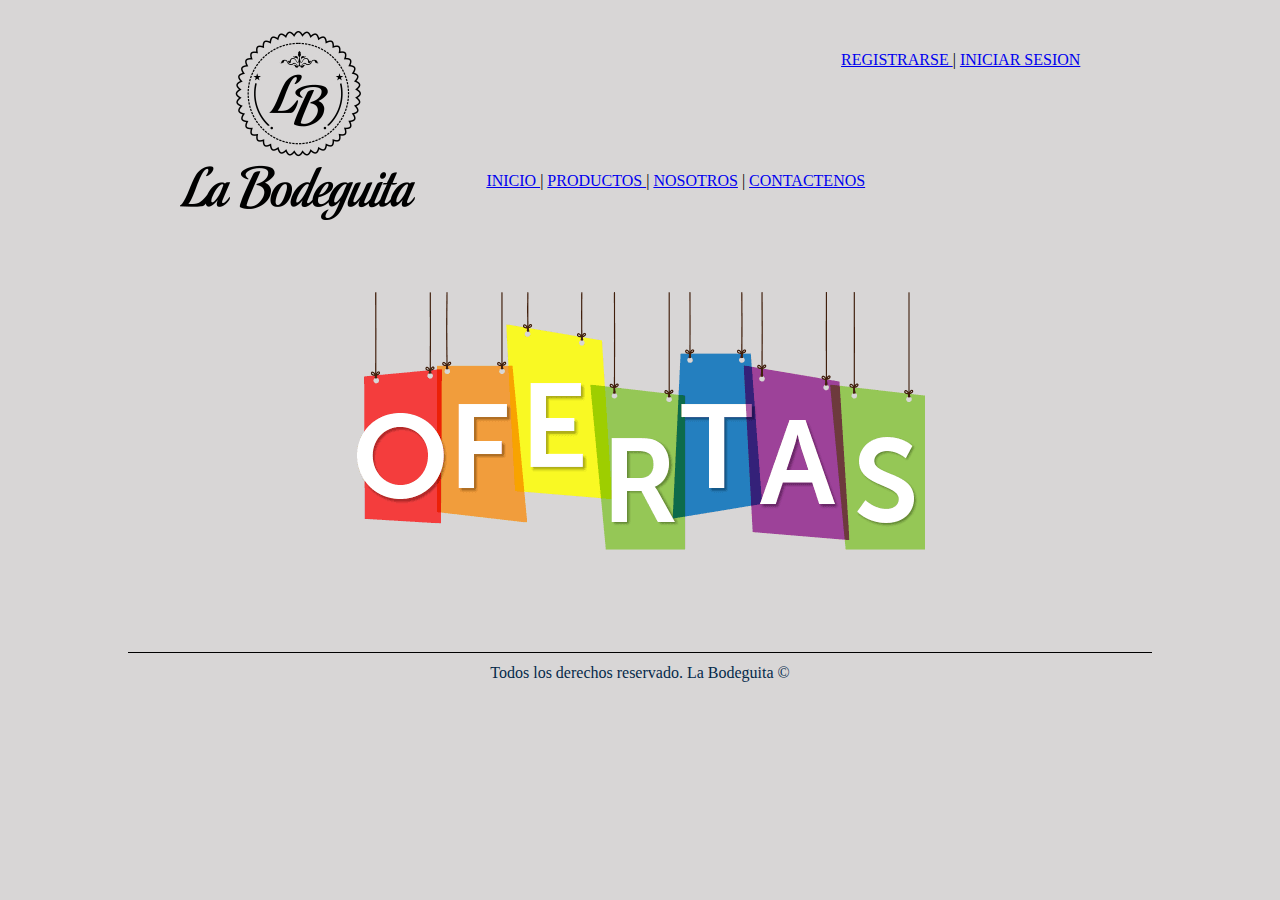
==== index.html @ 052c5d33 "primera" ====
<!DOCTYPE>
<html>
	<head>
	<title>LA BODEGUITA</title>
		<link href="estilo.css" rel="StyleSheet">
	</head>
	<body>
		<head>
			<div id="logo">
				<img src="img/logo.png" />
			</div>
			<div id="menu"> 
				<a href="REGISTRARSE.html"/> REGISTRARSE </a>             |			                                
				<a href="INICIARSESION.html"/> INICIAR SESION </a>
			</div>
		</head>
		<nav>
			<a href="INICIO.html"> INICIO	</a> |	
			<a href="PRODUCTOS.html">PRODUCTOS	</a> |		
			<a href="NOSOTROS.html">NOSOTROS</a> |
			<a href="CONTACTENOS.html">CONTACTENOS</a>
		</nav>
		<section>
			<div id="ofertas">
				<img src="img/ofertas.png" />
			</div>
		</section>
		
		<footer>
			Todos los derechos reservado. La Bodeguita ©</footer>
	</body>
</html>
---- estilo.css ----
body{
	background: #D8D6D6;
	margin: 0 auto;
	width: 80%;
 }
  header{
	 
 }
  #logo{
	float: left;
	 padding-top: 3%;
	 margin-left: 5%;
 }
 #menu{
	text-align: right;
	margin-right: 7%;

	padding-top: 5%;
 }
 nav{
	 padding-top: 10%;
	 padding-left: 35%;
 }
 
 #ofertas{
	 padding-top: 10%;
	 text-align: center;
 }

 

 footer{
	 margin-top: 10%;
	 text-align: center;
	padding-top: 1%;
	 border-top: 1px solid #000;
	 color: #052A4A;
 }
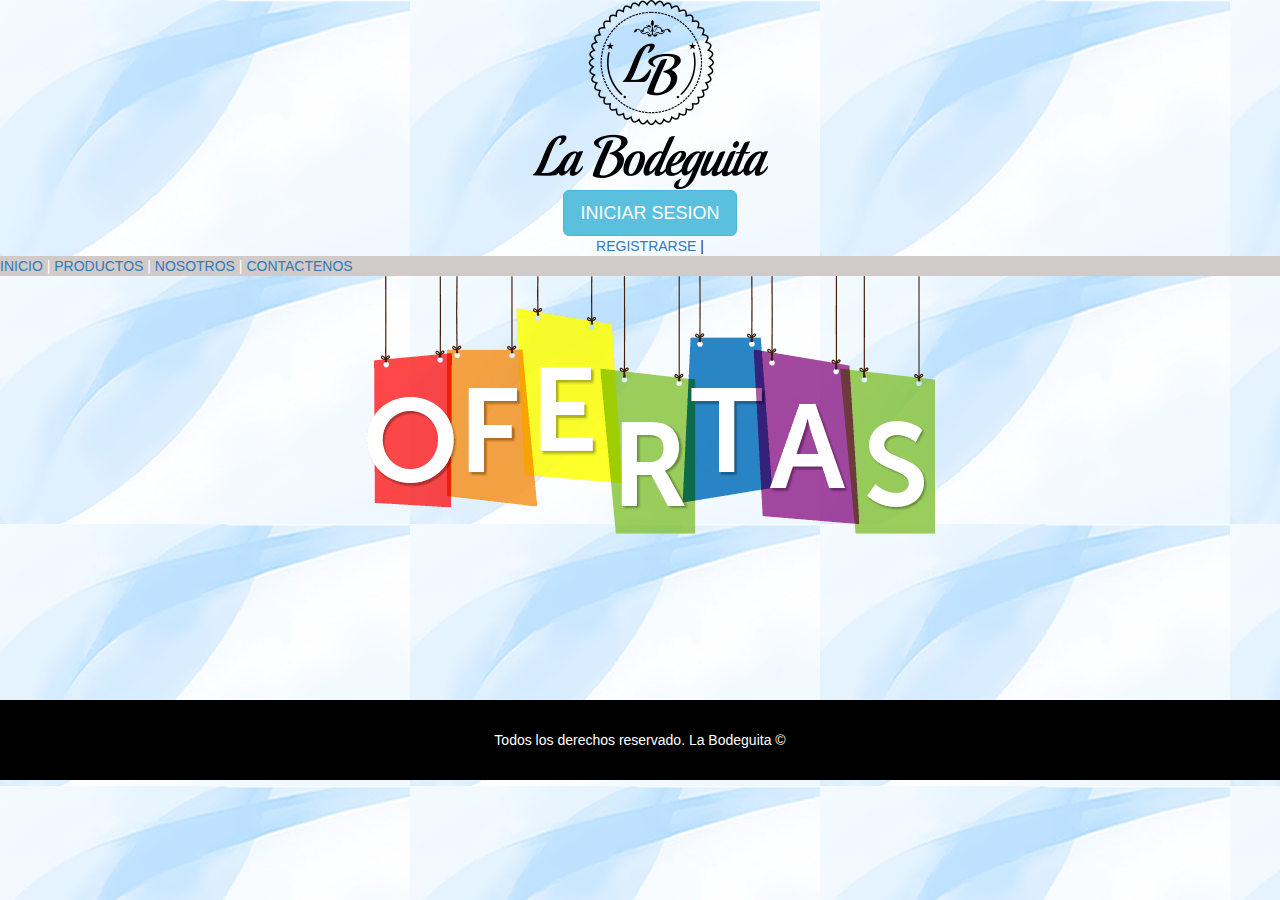
==== commit 4c776efc: "regirtro" ====
--- a/index.html
+++ b/index.html
@@ -2,21 +2,59 @@
 <html>
 	<head>
 	<title>LA BODEGUITA</title>
+		<link href="Login.css" rel="StyleSheet">
 		<link href="estilo.css" rel="StyleSheet">
+		<link rel="stylesheet" href="https://maxcdn.bootstrapcdn.com/bootstrap/3.3.7/css/bootstrap.min.css">
+		<script src="https://ajax.googleapis.com/ajax/libs/jquery/1.12.4/jquery.min.js"></script>
+		<script src="https://maxcdn.bootstrapcdn.com/bootstrap/3.3.7/js/bootstrap.min.js"></script>
 	</head>
 	<body>
-		<head>
+		<header>
 			<div id="logo">
-				<img src="img/logo.png" />
+				<a href="index.html"><img src="img/logo.png" /></a>
 			</div>
-			<div id="menu"> 
+			<div id="menu">
+				<div class="container">
+				<!-- Modal-->
+				<button type="button" class="btn btn-info btn-lg" id="myBtn">INICIAR SESION</button>
+
+				<!-- Modal -->
+				<div class="modal fade" id="myModal" role="dialog">
+				<div class="modal-dialog">
+    
+				<!-- Modal content-->
+				<div class="modal-content">
+				<div class="modal-header">
+					<button type="button" class="close" data-dismiss="modal">&times;</button>
+					<h4 class="modal-title">INICIAR SESION</h4>
+					</div>
+				<div class="modal-body">
+				<p>
+				  <div class="contenedor">
+					<form class="form">
+						<input type="text" name="Uname" placeholder="Usuario o E-mail" required="">
+						<input type="password" name="Pass" placeholder="password" required="">
+						<button type="submit">Ingresar</button>
+					</form>
+				</div>
+				</p>
+				
+				</div>
+				<div class="modal-footer">
+					<button type="button" class="btn btn-default" data-dismiss="modal">Cerrar</button>
+				</div>
+				</div>
+      
+				</div>
+				</div>
+  
+				</div>
 				<a href="REGISTRARSE.html"/> REGISTRARSE </a>             |			                                
-				<a href="INICIARSESION.html"/> INICIAR SESION </a>
 			</div>
-		</head>
+		</header>
 		<nav>
-			<a href="INICIO.html"> INICIO	</a> |	
-			<a href="PRODUCTOS.html">PRODUCTOS	</a> |		
+			<a href="index.html"> INICIO	</a> |	
+			<a href="productos.html">PRODUCTOS	</a> |		
 			<a href="NOSOTROS.html">NOSOTROS</a> |
 			<a href="CONTACTENOS.html">CONTACTENOS</a>
 		</nav>
@@ -27,6 +65,16 @@
 		</section>
 		
 		<footer>
-			Todos los derechos reservado. La Bodeguita ©</footer>
+			Todos los derechos reservado. La Bodeguita ©
+			</footer>
+			
+			
+		<script>
+			$(document).ready(function(){
+				$("#myBtn").click(function(){
+					$("#myModal").modal();
+				});
+			});
+		</script>
 	</body>
 </html>--- a/estilo.css
+++ b/estilo.css
@@ -1,39 +1,51 @@
-
- body{
-	background: #D8D6D6;
-	margin: 0 auto;
-	width: 80%;
- }
-  header{
-	 
- }
-  #logo{
-	float: left;
-	 padding-top: 3%;
-	 margin-left: 5%;
- }
- #menu{
-	text-align: right;
-	margin-right: 7%;
-
-	padding-top: 5%;
- }
- nav{
-	 padding-top: 10%;
-	 padding-left: 35%;
- }
- 
- #ofertas{
-	 padding-top: 10%;
-	 text-align: center;
- }
-
- 
-
- footer{
-	 margin-top: 10%;
-	 text-align: center;
-	padding-top: 1%;
-	 border-top: 1px solid #000;
-	 color: #052A4A;
- }+header{
+	
+text-align:center;
+
+
+}
+
+body{
+	background-image: url("img/fondo.jpg");
+}
+
+div{
+	padding-left:20px;	
+}
+#datos{
+	padding: 20px 20px;
+	border: 2px solid black;
+	margin: 0 auto;
+	width: 50%;
+	
+	margin-top: 50px;
+}
+
+nav{
+	background-color: #D0CAC9;
+	color: white;
+	
+}
+
+#ofertas{
+	text-align: center;
+}
+
+#contenido  section {
+				background-color: #eaeaeb;				
+				text-transform: uppercase;
+				padding: 10px;
+				font-weight: bold;
+				border: 1px solid blue;
+				padding-left: 20px;
+			}
+
+footer{
+	padding: 30px 20px;
+	background-color: black;
+	margin-top: 13%;
+	
+	text-align: center;
+	color: white;
+
+}
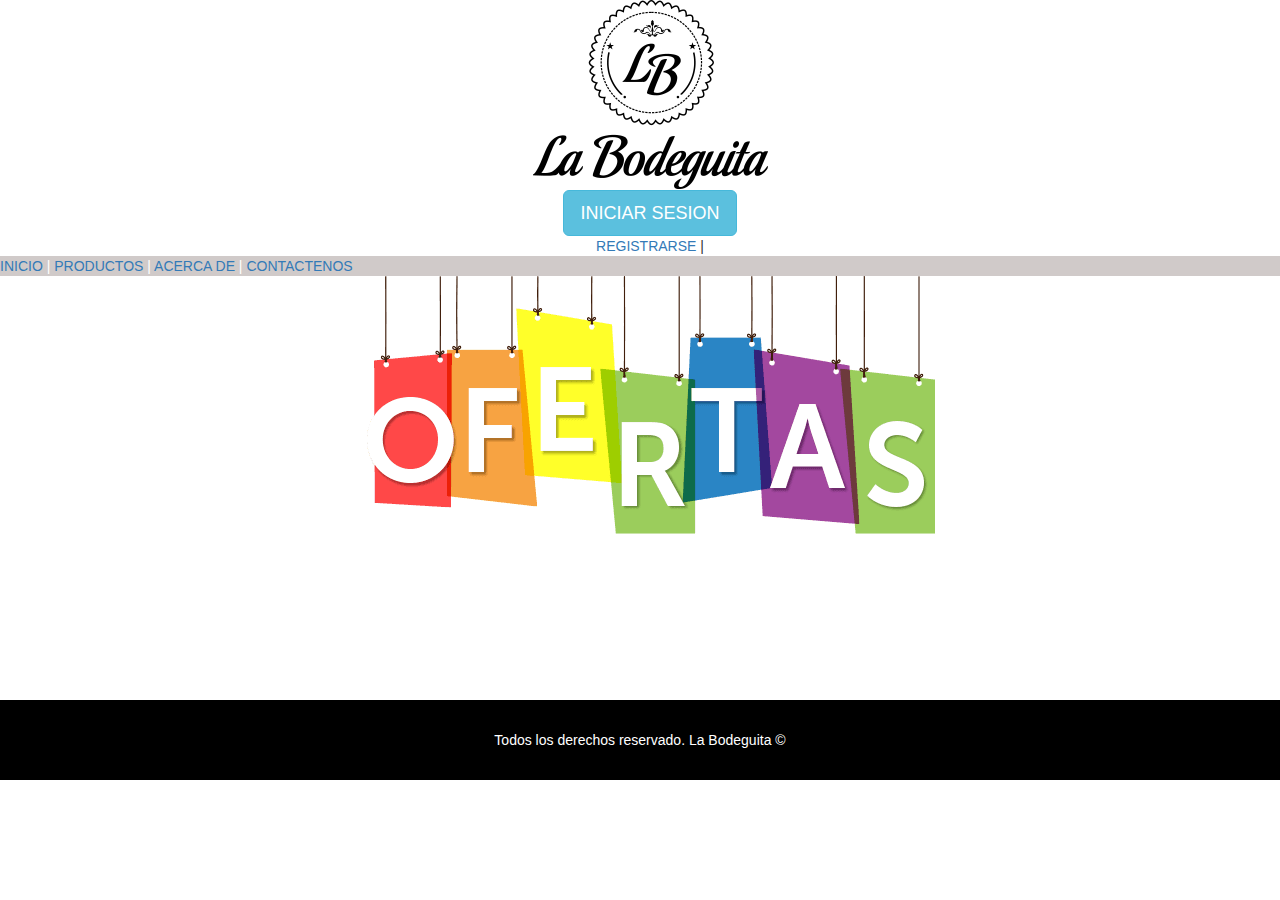
==== commit fc29b595: "AcercaDe" ====
--- a/index.html
+++ b/index.html
@@ -55,7 +55,7 @@
 		<nav>
 			<a href="index.html"> INICIO	</a> |	
 			<a href="productos.html">PRODUCTOS	</a> |		
-			<a href="NOSOTROS.html">NOSOTROS</a> |
+			<a href="AcercaDe.html">ACERCA DE</a> |
 			<a href="CONTACTENOS.html">CONTACTENOS</a>
 		</nav>
 		<section>
--- a/estilo.css
+++ b/estilo.css
@@ -6,7 +6,7 @@
 }
 
 body{
-	background-image: url("img/fondo.jpg");
+	background-image: url("img/fgris.jpg");
 }
 
 div{
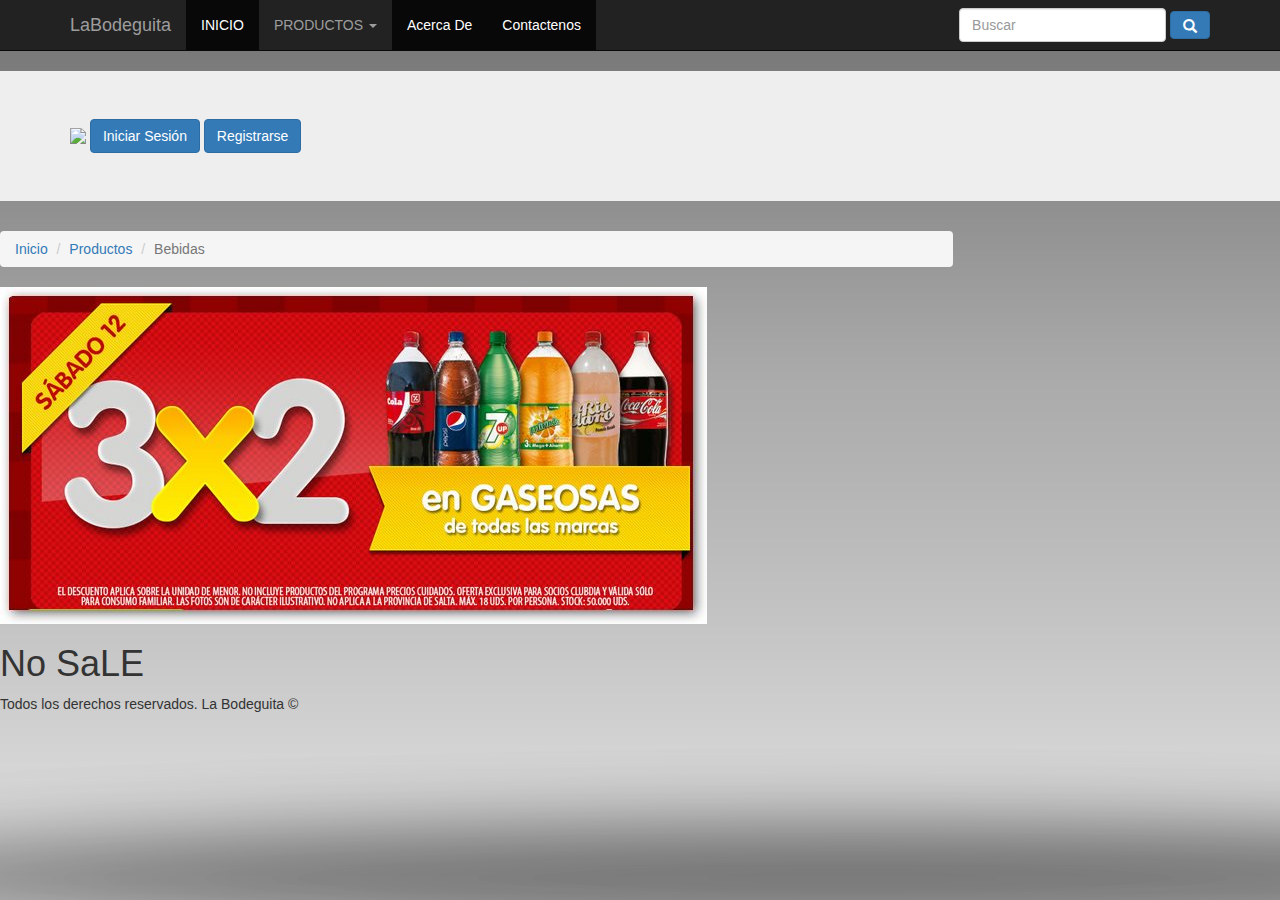
==== commit 3e6c7ed9: "No TOQUEN EL INICIO" ====
--- a/index.html
+++ b/index.html
@@ -1,80 +1,150 @@
 <!DOCTYPE>
 <html>
 	<head>
-	<title>LA BODEGUITA</title>
-		<link href="Login.css" rel="StyleSheet">
-		<link href="estilo.css" rel="StyleSheet">
-		<link rel="stylesheet" href="https://maxcdn.bootstrapcdn.com/bootstrap/3.3.7/css/bootstrap.min.css">
-		<script src="https://ajax.googleapis.com/ajax/libs/jquery/1.12.4/jquery.min.js"></script>
-		<script src="https://maxcdn.bootstrapcdn.com/bootstrap/3.3.7/js/bootstrap.min.js"></script>
+  		<title>La Bodeguita</title>
+  		<style type="text/css">
+  		body{
+  			background-image: url("img/fgris.png");
+  			}
+  		</style>
+      <link rel="stylesheet" href="https://maxcdn.bootstrapcdn.com/bootstrap/3.3.7/css/bootstrap.min.css">
+     	<link href="css/IconosStyle.css" rel="stylesheet" >
+  		<link href="css/bootstrap.min.css" rel="StyleSheet">
+  		<link href="css/InicioStyle.css" rel="StyleSheet">
 	</head>
+
 	<body>
 		<header>
-			<div id="logo">
-				<a href="index.html"><img src="img/logo.png" /></a>
-			</div>
-			<div id="menu">
-				<div class="container">
-				<!-- Modal-->
-				<button type="button" class="btn btn-info btn-lg" id="myBtn">INICIAR SESION</button>
+      <nav class="navbar navbar-inverse navbar-static-top" role="navigation">
+      <div class="container">
+        <div class="navbar-header">
+          <button type="button" class="navbar-toggle collapsed" data-toggle="colapse" data-target="#navegacion-lb">
+            <span class="sr-only">Desplegar / Ocultar Menu</span>
+            <span class="icon-bar"></span>
+            <span class="icon-bar"></span>
+            <span class="icon-bar"></span>
+          </button>
+          <a href="#" class="navbar-brand">LaBodeguita</a>
+        </div>
+        <!-- Inicia Menu -->
+        <div class="collapse navbar-collapse" id="navegacion-lb">
+          <ul class="nav navbar-nav">
+          <!-- INICIO -->
+            <li class="active"><a href="index.html">INICIO</a></li>
+            <!-- CATEGORIA DESLIZABLE -->
+            <li class="dropdown">
+              <a href="#" class="dropdown-toggle" data-toggle="dropdown" role="button">
+                PRODUCTOS <span class="caret"></span>
+              </a>
+              <ul class="dropdown-menu" role="menu">
+                  <li><a href="#">Todos los productos</a></li>
+                  <li class="divider"></li>
+                  <li><a href="#">Bebidas</a></li>
+                  <li><a href="#">Abarrotes</a></li>
+                  <li><a href="#">Licores</a></li>
+              </ul>
+            </li>
+            <!-- ACERCA DE -->
+            <li class="active"><a href="AcercaDe.html">Acerca De</a></li>
+            <!-- CONTACTENOS -->
+            <li class="active"><a href="Contactenos.html">Contactenos</a></li>
+          </ul>
+          <!-- BUSCAR -->
+          <form action="" class="navbar-form navbar-right" role="search">
+            <div class="form-group">
+              <input type="text" class="form-control" placeholder="Buscar">
+            </div>
+            <button type="submit" class="btn btn-primary">
+              <span class="glyphicon glyphicon-search"></span>
+            </button>
+          </form>
+        </div>
+      </div>
 
-				<!-- Modal -->
-				<div class="modal fade" id="myModal" role="dialog">
-				<div class="modal-dialog">
+        
+      </nav>  
+    </header>
+		<!-- Aqui va el jumbotron-->
+    <section class="jumbotron jumbotron-lb">
+      <div class="container">
+        <img src="img/logo2.png" >
+
+        <!--Ingresar-->
+        <a href="#ventana1" class="btn btn-primary" data-toggle="modal">Iniciar Sesión</a>
+
+        <div class="modal fade" id="ventana1">
+          <div class="modal-dialog">
+            <div class="modal-content">
+              <div class="modal-header">
+              <button tyle="button" class="close" data-dismiss="modal" aria-hidden="true">&times</button>
+                <h2 class="modal-title">Ingresar</h2>
+              </div>
+            </div>
+          </div>
+
+        </div>
+
+        <!--Registrarse-->
+        <a href="#ventana2" class="btn btn-primary" data-toggle="modal">Registrarse</a>
+      </div>
+    </section>
+
+
+    <section class="main conteiner">
+      <div class="row">
+        <section class="posts col-md-9">
+        	<div class="miga-de-pan">
+        		<ol class="breadcrumb">
+        			<li><a href="#">Inicio</a></li>
+        			<li><a href="#">Productos</a></li>
+        			<li class="active">Bebidas</li>
+        		</ol>
+        	</div>
+
+        	<article class="post clearfix">
+        		<a href="#" class="thumb pull-left">
+        			<img src="img/oferta1.jpg" alt="">
+        		</a>
+
+        	</article>
+        </section>
+      </div>
+    </section>
+   
+   <!-- slider 
+   <div class="conteiner1">
     
-				<!-- Modal content-->
-				<div class="modal-content">
-				<div class="modal-header">
-					<button type="button" class="close" data-dismiss="modal">&times;</button>
-					<h4 class="modal-title">INICIAR SESION</h4>
-					</div>
-				<div class="modal-body">
-				<p>
-				  <div class="contenedor">
-					<form class="form">
-						<input type="text" name="Uname" placeholder="Usuario o E-mail" required="">
-						<input type="password" name="Pass" placeholder="password" required="">
-						<button type="submit">Ingresar</button>
-					</form>
-				</div>
-				</p>
-				
-				</div>
-				<div class="modal-footer">
-					<button type="button" class="btn btn-default" data-dismiss="modal">Cerrar</button>
-				</div>
-				</div>
-      
-				</div>
-				</div>
-  
-				</div>
-				<a href="REGISTRARSE.html"/> REGISTRARSE </a>             |			                                
-			</div>
-		</header>
-		<nav>
-			<a href="index.html"> INICIO	</a> |	
-			<a href="productos.html">PRODUCTOS	</a> |		
-			<a href="AcercaDe.html">ACERCA DE</a> |
-			<a href="CONTACTENOS.html">CONTACTENOS</a>
-		</nav>
-		<section>
-			<div id="ofertas">
-				<img src="img/ofertas.png" />
-			</div>
-		</section>
-		
-		<footer>
-			Todos los derechos reservado. La Bodeguita ©
-			</footer>
-			
-			
-		<script>
-			$(document).ready(function(){
-				$("#myBtn").click(function(){
-					$("#myModal").modal();
-				});
-			});
-		</script>
+     <div class="col-md-12">
+       <div class="carousel-1" class="carousel slide" data-ride="carousel">
+         INDICADORES 
+         <ol class="carousel-indicators">
+           <li data-target="#carousel-1" data-slide-to="0" class="active"></li>
+           <li data-target="#carousel-1" data-slide-to="1"></li>
+           <li data-target="#carousel-1" data-slide-to="2"></li>
+         </ol>
+          CONTENEDOR DE LOS SLIDE 
+         <div class="carousel-inner" role="listbox">
+           <div class="item">
+             <img src="http://compratuoferta.com/images/ofertas.png" class="img-responsive">
+             <div class="carousel-caption">
+               <h3>Esta es nuestra oferta #1</h3>
+               <p>GG ojala que me salga</p>
+             </div>
+           </div>
+         </div>
+       </div>
+     </div>
+   
+   </div> -->
+
+
+    <footer>
+    <h1><span class="icon-facebook2"></span> No SaLE</h1>
+    	Todos los derechos reservados. La Bodeguita ©
+    </footer>
+
+    <script src="js/jquery.js"></script>
+    <script src="js/bootstrap.min.js"></script>
+    <script src="https://maxcdn.bootstrapcdn.com/bootstrap/3.3.7/js/bootstrap.min.js"></script>
 	</body>
 </html>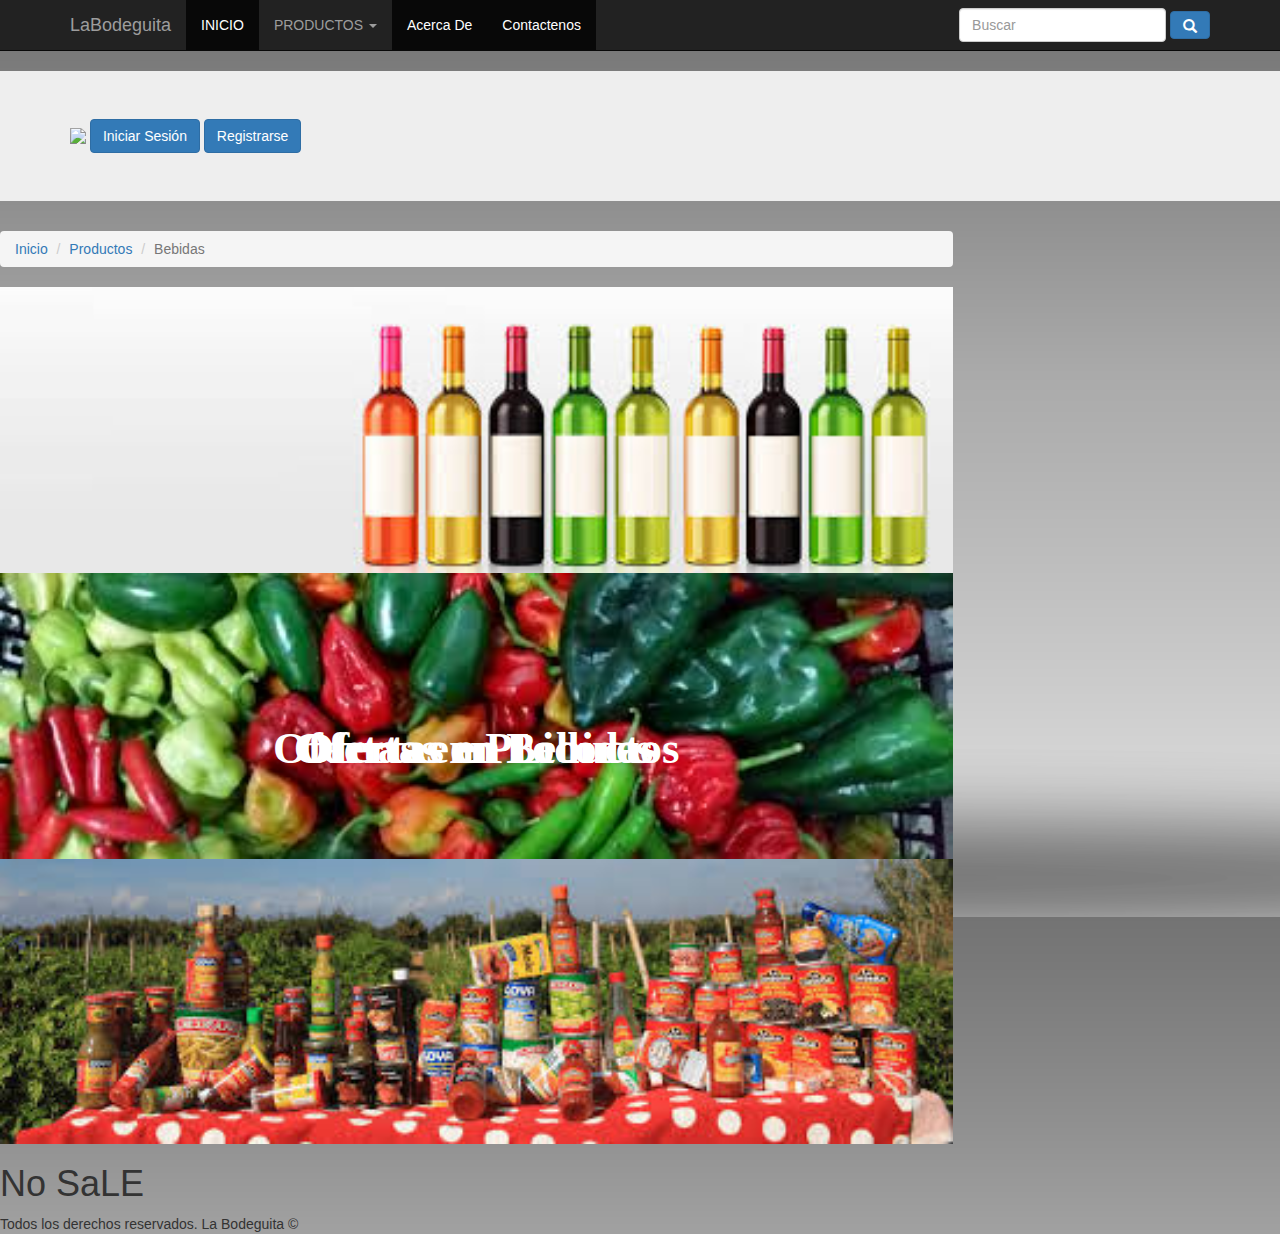
==== commit 1a6783c8: "Nuevo Slider" ====
--- a/index.html
+++ b/index.html
@@ -11,6 +11,7 @@
      	<link href="css/IconosStyle.css" rel="stylesheet" >
   		<link href="css/bootstrap.min.css" rel="StyleSheet">
   		<link href="css/InicioStyle.css" rel="StyleSheet">
+      <link rel="stylesheet" href="css/flexslider.css" type="text/css">
 	</head>
 
 	<body>
@@ -24,7 +25,7 @@
             <span class="icon-bar"></span>
             <span class="icon-bar"></span>
           </button>
-          <a href="#" class="navbar-brand">LaBodeguita</a>
+          <a href="index.html" class="navbar-brand">LaBodeguita</a>
         </div>
         <!-- Inicia Menu -->
         <div class="collapse navbar-collapse" id="navegacion-lb">
@@ -101,12 +102,31 @@
         		</ol>
         	</div>
 
-        	<article class="post clearfix">
-        		<a href="#" class="thumb pull-left">
-        			<img src="img/oferta1.jpg" alt="">
-        		</a>
+          <article>
+             <div class="flexslider">
+                <ul class="slides">
+                  <li>
+                    <img src="img/lico1.jpg" alt="">
+                    <section class="flex-caption">
+                      <p>Ofertas en Licores</p>
+                    </section>
+                  </li>
+                  <li>
+                    <img src="img/ofer2.jpg" alt="">
+                    <section class="flex-caption">
+                      <p>Ofertas en Bebidas</p>
+                    </section>
+                  </li>
+                  <li>
+                    <img src="img/ofer1.jpg" alt="">
+                    <section class="flex-caption">
+                      <p>Ofertas en Productos</p>
+                    </section>
+                  </li>
+                </ul>
+              </div>
 
-        	</article>
+          </article>
         </section>
       </div>
     </section>
@@ -146,5 +166,17 @@
     <script src="js/jquery.js"></script>
     <script src="js/bootstrap.min.js"></script>
     <script src="https://maxcdn.bootstrapcdn.com/bootstrap/3.3.7/js/bootstrap.min.js"></script>
+    <script src="https://ajax.googleapis.com/ajax/libs/jquery/1.6.2/jquery.min.js"></script>
+    <meta name="viewport" content="width=device-width, user-scalable=no, initial-scale=1.0, maximum-scale=1.0, minimum-scale=1.0">
+    <script src="js/jquery.flexslider.js"></script>
+    <script type="text/javascript" charset="utf-8">
+    $(window).load(function() {
+      $('.flexslider').flexslider({
+        touch: true,
+        pauseOnAction: false,
+        pauseOnHover: false,
+      });
+    });
+    </script>
 	</body>
 </html>--- a/css/flexslider.css
+++ b/css/flexslider.css
@@ -0,0 +1,130 @@
+@font-face {
+  font-family: 'flexslider-icon';
+  src: url('fonts/flexslider-icon.eot');
+  src: url('fonts/flexslider-icon.eot?#iefix') format('embedded-opentype'), url('fonts/flexslider-icon.woff') 
+  format('woff'), url('fonts/flexslider-icon.ttf') format('truetype'), url('fonts/flexslider-icon.svg#flexslider-icon') format('svg');
+  font-weight: normal;
+  font-style: normal;
+}
+
+*{
+	margin: 0;
+	padding: 0;
+}
+
+.flexslider{
+	width: 100%;
+	position: relative;
+}
+
+.slides{
+	overflow: hidden;
+}
+
+.slides img{
+	width: 100%;
+}
+
+.slides,
+.flex-control-nav,
+.flex-direction-nav {
+  margin: 0;
+  padding: 0;
+  list-style: none;
+}
+
+.flex-control-nav{
+	width: 100%;
+	text-align: center;
+	position: absolute;
+	bottom: 5%;
+	z-index: 999;
+}
+
+.flex-control-nav li{
+	display: inline-block;
+	margin: 0 6px;
+}
+
+.flex-control-nav li a{
+	display: block;
+	background: #777777;
+	width: 12px;
+	height: 12px;
+	border-radius: 12px;
+	text-indent: -9999px;
+}
+
+.flex-control-nav li a:hover{
+	background: #2E2E2E;
+}
+
+.flex-control-nav li a.flex-active{
+	background: #2E2E2E;	
+}
+
+.flex-direction-nav a{
+	display: block;
+	text-decoration: none;
+	position: absolute;
+	top: 50%;
+	z-index: 999;
+	width: 40px;
+	height: 40px;
+	overflow: hidden;
+	opacity: 0;
+	-webkit-transition: all 0.3s ease-in-out;
+  -moz-transition: all 0.3s ease-in-out;
+  -ms-transition: all 0.3s ease-in-out;
+  -o-transition: all 0.3s ease-in-out;
+  transition: all 0.3s ease-in-out;
+}
+
+.flex-direction-nav .flex-prev{
+	left: 0;
+}
+
+.flex-direction-nav .flex-next{
+	right: 0;
+}
+
+.flex-direction-nav a:before {
+  font-family: "flexslider-icon";
+  font-size: 40px;
+  display: inline-block;
+  content: '\f001';
+  color: #fff;
+  text-shadow: 1px 1px 0 rgba(255, 255, 255, 0.3);
+}
+.flex-direction-nav a.flex-next:before {
+  content: '\f002';
+}
+
+.flex-caption p{
+	font-family: Lato;
+	position: absolute;
+	top: 50%;
+	text-align: center;
+	width: 100%;
+	font-size: 45px;
+	color: #fff;
+	font-weight: bold;
+}
+
+.flexslider:hover .flex-direction-nav .flex-prev{
+	opacity: 0.7;
+	left: 10px;
+}
+
+.flexslider:hover .flex-direction-nav .flex-prev:hover{
+	opacity: 1;
+}
+
+.flexslider:hover .flex-direction-nav .flex-next{
+	opacity: 0.7;
+	right: 10px;
+}
+
+.flexslider:hover .flex-direction-nav .flex-next:hover{
+	opacity: 1;
+}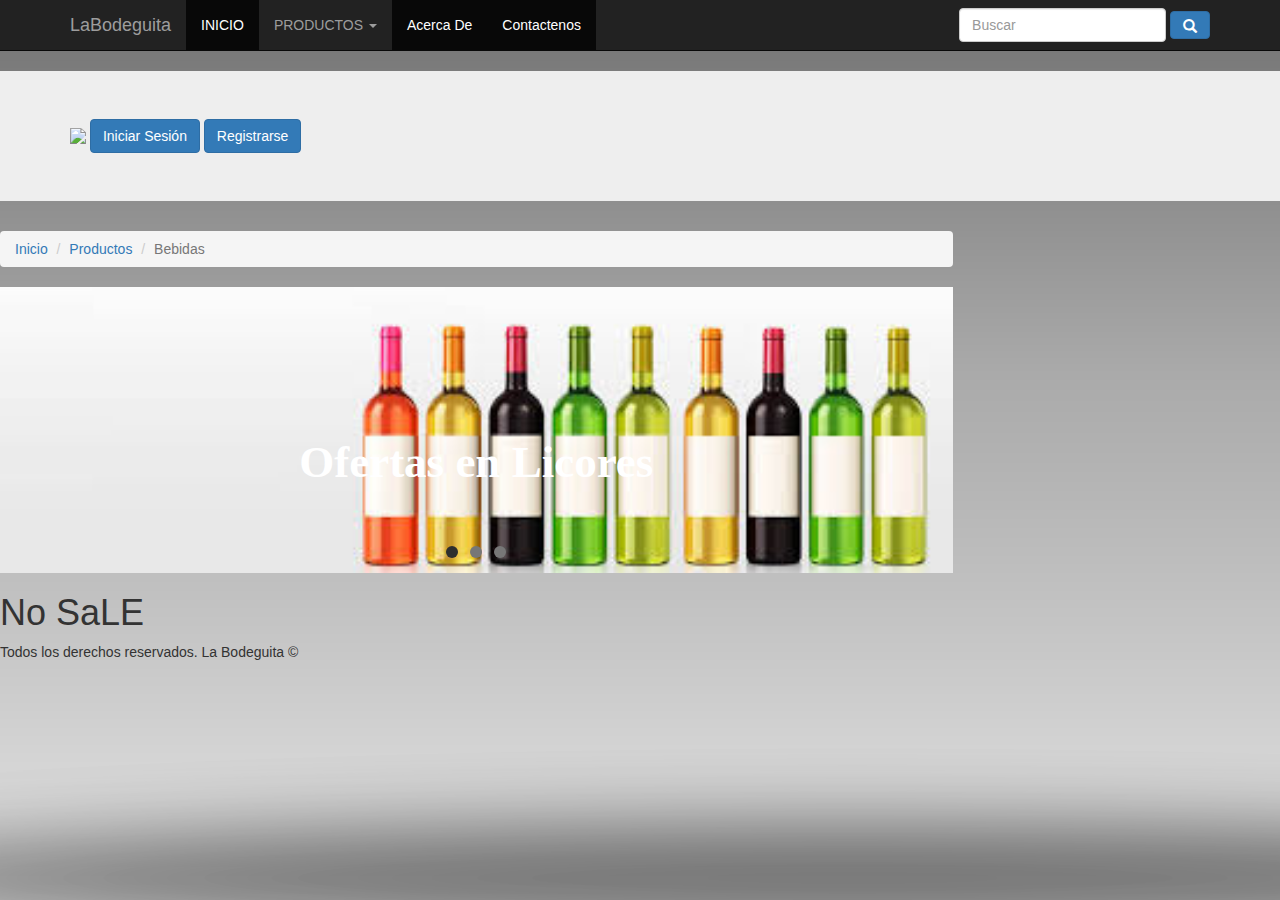
==== commit cb93e09b: "Cambio Registrarse por PAgo" ====
--- a/index.html
+++ b/index.html
@@ -38,7 +38,7 @@
                 PRODUCTOS <span class="caret"></span>
               </a>
               <ul class="dropdown-menu" role="menu">
-                  <li><a href="#">Todos los productos</a></li>
+                  <li><a href="productos.html">Todos los productos</a></li>
                   <li class="divider"></li>
                   <li><a href="#">Bebidas</a></li>
                   <li><a href="#">Abarrotes</a></li>
@@ -71,15 +71,30 @@
         <img src="img/logo2.png" >
 
         <!--Ingresar-->
-        <a href="#ventana1" class="btn btn-primary" data-toggle="modal">Iniciar Sesión</a>
+        <button class="btn btn-primary" data-toggle="modal" data-target="#ventana1">Iniciar Sesión</button>
 
         <div class="modal fade" id="ventana1">
           <div class="modal-dialog">
             <div class="modal-content">
               <div class="modal-header">
               <button tyle="button" class="close" data-dismiss="modal" aria-hidden="true">&times</button>
-                <h2 class="modal-title">Ingresar</h2>
+                <h2 class="modal-title">Iniciar Sesión</h2>
               </div>
+				<div class="modal-body">
+				    <div class="form-group">
+						<label for="nombre">Usuario o Email: </label>
+						<input class="form-control" type="text"  id="nombre" placeholder="" required="">
+					</div>
+					
+				<div class="form-group">
+					<label for="pass">Contraseña: </label>
+                    <input class="form-control" type="password"  id="pass" placeholder="Contraseña" required="">
+                </div>
+				
+				</div>
+			  <div class="modal-footer">
+				<button type="button" class="btn btn-default" data-dismiss="modal">Ingresar</button>
+			  </div>
             </div>
           </div>
 
@@ -162,11 +177,9 @@
     <h1><span class="icon-facebook2"></span> No SaLE</h1>
     	Todos los derechos reservados. La Bodeguita ©
     </footer>
-
-    <script src="js/jquery.js"></script>
-    <script src="js/bootstrap.min.js"></script>
-    <script src="https://maxcdn.bootstrapcdn.com/bootstrap/3.3.7/js/bootstrap.min.js"></script>
-    <script src="https://ajax.googleapis.com/ajax/libs/jquery/1.6.2/jquery.min.js"></script>
+	<script src="http://ajax.googleapis.com/ajax/libs/jquery/1.9.1/jquery.min.js"></script>
+    <script src="http://maxcdn.bootstrapcdn.com/bootstrap/3.3.7/js/bootstrap.min.js"></script>
+    
     <meta name="viewport" content="width=device-width, user-scalable=no, initial-scale=1.0, maximum-scale=1.0, minimum-scale=1.0">
     <script src="js/jquery.flexslider.js"></script>
     <script type="text/javascript" charset="utf-8">
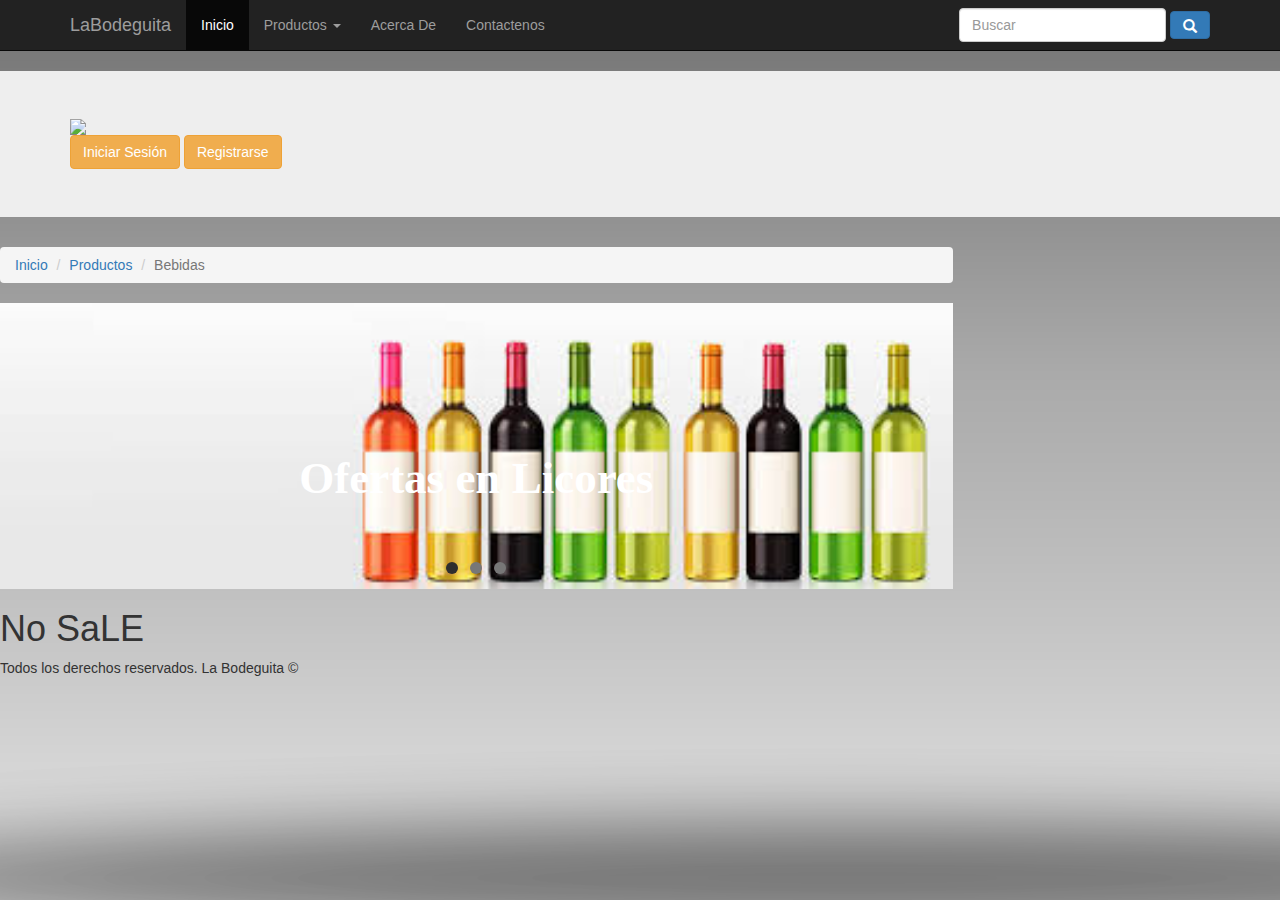
==== commit 8cb0315f: "AcercaDe" ====
--- a/index.html
+++ b/index.html
@@ -31,11 +31,11 @@
         <div class="collapse navbar-collapse" id="navegacion-lb">
           <ul class="nav navbar-nav">
           <!-- INICIO -->
-            <li class="active"><a href="index.html">INICIO</a></li>
+            <li class="active"><a href="index.html">Inicio</a></li>
             <!-- CATEGORIA DESLIZABLE -->
             <li class="dropdown">
               <a href="#" class="dropdown-toggle" data-toggle="dropdown" role="button">
-                PRODUCTOS <span class="caret"></span>
+                Productos <span class="caret"></span>
               </a>
               <ul class="dropdown-menu" role="menu">
                   <li><a href="productos.html">Todos los productos</a></li>
@@ -46,9 +46,9 @@
               </ul>
             </li>
             <!-- ACERCA DE -->
-            <li class="active"><a href="AcercaDe.html">Acerca De</a></li>
+            <li><a href="AcercaDe.html">Acerca De</a></li>
             <!-- CONTACTENOS -->
-            <li class="active"><a href="Contactenos.html">Contactenos</a></li>
+            <li><a href="Contactenos.html">Contactenos</a></li>
           </ul>
           <!-- BUSCAR -->
           <form action="" class="navbar-form navbar-right" role="search">
@@ -68,17 +68,21 @@
 		<!-- Aqui va el jumbotron-->
     <section class="jumbotron jumbotron-lb">
       <div class="container">
-        <img src="img/logo2.png" >
+      <div id="logo">
+      	<img src="img/logo2.png" >
+      </div>
+        
 
         <!--Ingresar-->
-        <button class="btn btn-primary" data-toggle="modal" data-target="#ventana1">Iniciar Sesión</button>
+       <div class="botones-iniciales">
+        <button class="btn btn-warning" data-toggle="modal" data-target="#ventana1">Iniciar Sesión</button>
 
         <div class="modal fade" id="ventana1">
           <div class="modal-dialog">
             <div class="modal-content">
               <div class="modal-header">
               <button tyle="button" class="close" data-dismiss="modal" aria-hidden="true">&times</button>
-                <h2 class="modal-title">Iniciar Sesión</h2>
+                <h2 class="modal-title" style="text-align: center;"><b>Iniciar Sesión</b></h2>
               </div>
 				<div class="modal-body">
 				    <div class="form-group">
@@ -88,12 +92,19 @@
 					
 				<div class="form-group">
 					<label for="pass">Contraseña: </label>
-                    <input class="form-control" type="password"  id="pass" placeholder="Contraseña" required="">
+                    <input class="form-control" type="password"  id="pass" placeholder="" required="">
+                </div>
+
+                <div class="checkbox">
+                	<label>
+                		<input type="checkbox" name="remember-me">
+                		Recordar
+                	</label>
                 </div>
 				
 				</div>
 			  <div class="modal-footer">
-				<button type="button" class="btn btn-default" data-dismiss="modal">Ingresar</button>
+				<button type="button" class="btn btn-default btn-primary btn-block" data-dismiss="modal"><span class="glyphicon glyphicon-user"></span> Ingresar</button>
 			  </div>
             </div>
           </div>
@@ -101,7 +112,9 @@
         </div>
 
         <!--Registrarse-->
-        <a href="#ventana2" class="btn btn-primary" data-toggle="modal">Registrarse</a>
+        <a href="Registrarse.html" class="btn btn-warning">Registrarse</a>
+        </div>
+        
       </div>
     </section>
 
@@ -146,33 +159,6 @@
       </div>
     </section>
    
-   <!-- slider 
-   <div class="conteiner1">
-    
-     <div class="col-md-12">
-       <div class="carousel-1" class="carousel slide" data-ride="carousel">
-         INDICADORES 
-         <ol class="carousel-indicators">
-           <li data-target="#carousel-1" data-slide-to="0" class="active"></li>
-           <li data-target="#carousel-1" data-slide-to="1"></li>
-           <li data-target="#carousel-1" data-slide-to="2"></li>
-         </ol>
-          CONTENEDOR DE LOS SLIDE 
-         <div class="carousel-inner" role="listbox">
-           <div class="item">
-             <img src="http://compratuoferta.com/images/ofertas.png" class="img-responsive">
-             <div class="carousel-caption">
-               <h3>Esta es nuestra oferta #1</h3>
-               <p>GG ojala que me salga</p>
-             </div>
-           </div>
-         </div>
-       </div>
-     </div>
-   
-   </div> -->
-
-
     <footer>
     <h1><span class="icon-facebook2"></span> No SaLE</h1>
     	Todos los derechos reservados. La Bodeguita ©
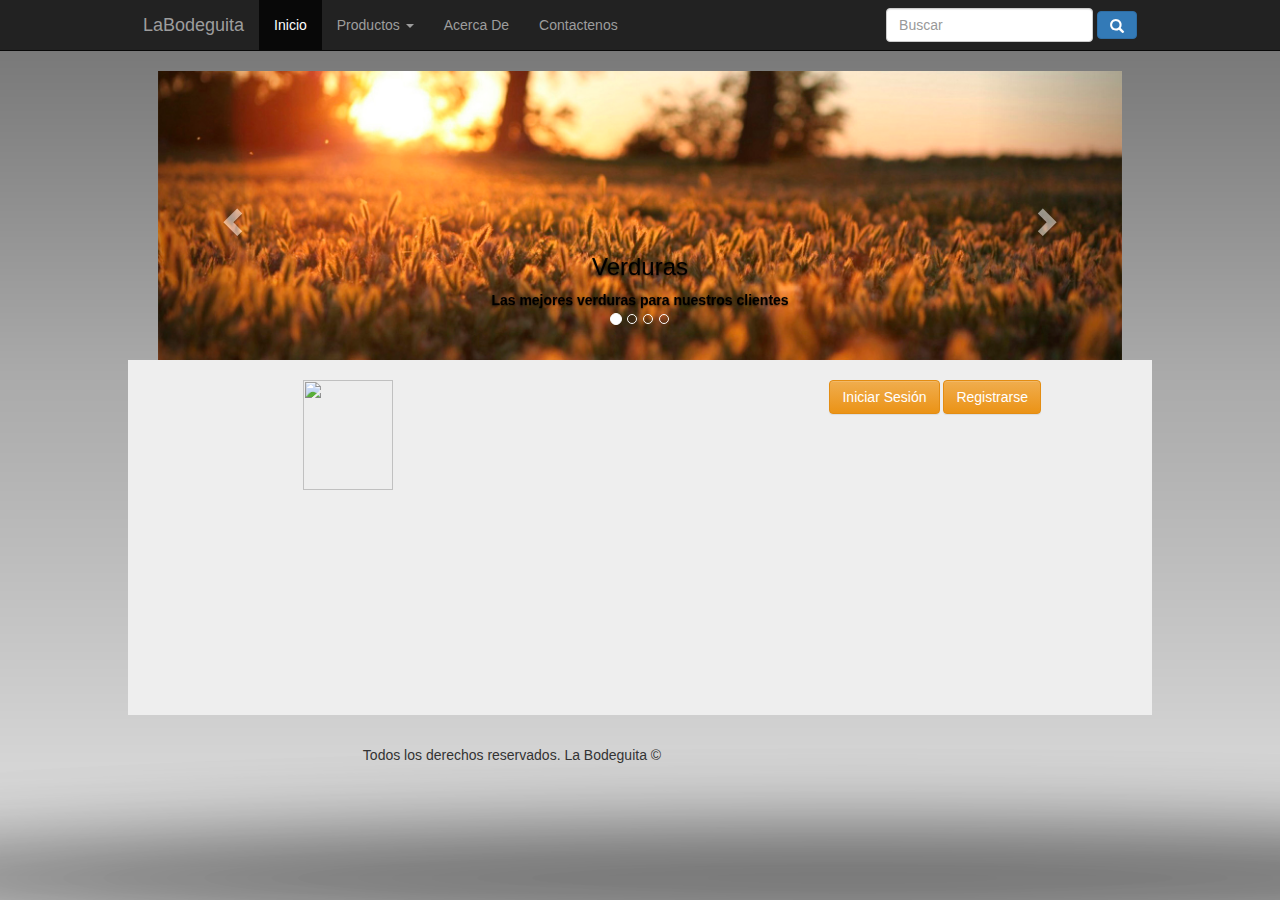
==== commit 06b10c9e: "Inicio malogrado :(" ====
--- a/index.html
+++ b/index.html
@@ -65,12 +65,115 @@
         
       </nav>  
     </header>
+
+       <!--carousel-->
+    
+    <div class=container>
+      <br>
+
+      <div class="col-md-12">
+        <div id="carousel-1" class="carousel slide" data-ride="carousel">
+        <ol class="carousel-indicators">
+           <li data-target="#carousel-1" data-slide-to="0" class="active"></li>
+           <li data-target="#carousel-1" data-slide-to="1"></li>
+           <li data-target="#carousel-1" data-slide-to="2"></li>
+           <li data-target="#carousel-1" data-slide-to="3"></li>
+        </ol>
+          <!--contenedor de los slide-->
+        <div class="carousel-inner" role="listbox">
+
+          <div class="item active">
+            <img src="img/1.jpg"  class="img-responsive" style="width: 100%">
+            <div class="carousel-caption">
+            <div id="nav">
+            <font color="black">
+              <h3>Verduras</h3>
+              <strong>Las mejores verduras para nuestros clientes</strong>
+            </font>
+              
+            </div>
+              
+            </div>
+          </div>
+
+          <!--1-->
+          <div class="item">
+            <img src="img/2.jpg" class="img-responsive" style="width: 100%">
+            <div class="carousel-caption">
+            <div id="nav">
+             <font color="black">
+              <h3>Frutas</h3>
+              <strong>Las mejores frutas para nuestros clientes</strong>
+              </font>
+            </div>
+              
+            </div>
+          </div>
+
+          <!--2-->
+          <div class="item">
+            <img src="img/3.jpg" class="img-responsive" style="width: 100%">
+            <div class="carousel-caption">
+            <div id="nav">
+             <font color="black">
+              <h3>almacén</h3>
+              <strong>Un almacen siempre lleno</strong>
+             </font>
+            </div>
+              
+            </div>
+          </div>
+
+          <!--3-->
+          <div class="item">
+            <img src="img/lico3.jpg" class="img-responsive" style="width: 100%">
+            <div class="carousel-caption">
+              <div id="nav">
+                <font color="black">
+                 <h3>Licores</h3>
+              <strong>Descuentos en piscos</strong>
+                </font>
+              </div>
+              
+            </div>
+          </div>
+          
+        </div>
+
+        <!--controles-->
+        <a href="#carousel-1" class="left carousel-control" role="button" data-slide="prev">
+        <span class="glyphicon glyphicon-chevron-left" aria-hidden="true"></span>
+        <span class="sr-only"> Anterior</span>
+        </a>
+
+        <a href="#carousel-1" class="right carousel-control" role="button" data-slide="next">
+        <span class="glyphicon glyphicon-chevron-right" aria-hidden="true"></span>
+        <span class="sr-only">Siguiente</span>
+        </a>
+
+
+          
+        </div>
+        
+      </div>
+    </div>
+
+
+
+   <!--fin carousel-->
+
+
+
+
+
+
+
 		<!-- Aqui va el jumbotron-->
     <section class="jumbotron jumbotron-lb">
       <div class="container">
-      <div id="logo">
-      	<img src="img/logo2.png" >
-      </div>
+      
+      	<img src="img/logo2.png" width="35%">
+      
         
 
         <!--Ingresar-->
@@ -117,53 +220,16 @@
         
       </div>
     </section>
-
-
-    <section class="main conteiner">
-      <div class="row">
-        <section class="posts col-md-9">
-        	<div class="miga-de-pan">
-        		<ol class="breadcrumb">
-        			<li><a href="#">Inicio</a></li>
-        			<li><a href="#">Productos</a></li>
-        			<li class="active">Bebidas</li>
-        		</ol>
-        	</div>
-
-          <article>
-             <div class="flexslider">
-                <ul class="slides">
-                  <li>
-                    <img src="img/lico1.jpg" alt="">
-                    <section class="flex-caption">
-                      <p>Ofertas en Licores</p>
-                    </section>
-                  </li>
-                  <li>
-                    <img src="img/ofer2.jpg" alt="">
-                    <section class="flex-caption">
-                      <p>Ofertas en Bebidas</p>
-                    </section>
-                  </li>
-                  <li>
-                    <img src="img/ofer1.jpg" alt="">
-                    <section class="flex-caption">
-                      <p>Ofertas en Productos</p>
-                    </section>
-                  </li>
-                </ul>
-              </div>
-
-          </article>
-        </section>
-      </div>
-    </section>
+ 
+
+
+
    
     <footer>
-    <h1><span class="icon-facebook2"></span> No SaLE</h1>
+    
     	Todos los derechos reservados. La Bodeguita ©
     </footer>
-	<script src="http://ajax.googleapis.com/ajax/libs/jquery/1.9.1/jquery.min.js"></script>
+	 <script src="http://ajax.googleapis.com/ajax/libs/jquery/1.9.1/jquery.min.js"></script>
     <script src="http://maxcdn.bootstrapcdn.com/bootstrap/3.3.7/js/bootstrap.min.js"></script>
     
     <meta name="viewport" content="width=device-width, user-scalable=no, initial-scale=1.0, maximum-scale=1.0, minimum-scale=1.0">
--- a/css/InicioStyle.css
+++ b/css/InicioStyle.css
@@ -0,0 +1,48 @@
+body{
+	
+}
+
+.container{
+	width: 80%;
+	margin: 0 auto;
+
+}
+
+section{
+	width: 80%;
+	margin: 0 auto;
+}
+.btn-warning{
+	background-color: #f0ad4e;
+	border-color: #e38d13;
+	background-image: linear-gradient(to bottom,#f0ad4e 0,#eb9316 100%);
+	box-shadow:inset 0 1px 0 rgba(255,255,255,.15),0 1px 1px rgba(0,0,0,.075) ;
+}
+
+.botones-iniciales{
+	float: right;
+}
+
+footer{
+	width: 80%;
+	text-align: center;
+}
+
+/* -- HEADER -- */
+.navbar{
+	margin-bottom: 0;
+}
+
+.jumbotron-lb{
+	padding: 20px 0;
+	padding-left: 5%;
+}
+
+.modal-footer{
+	text-align: center;
+}
+
+.btn-block{
+	display: block;
+	width: 100%;
+}